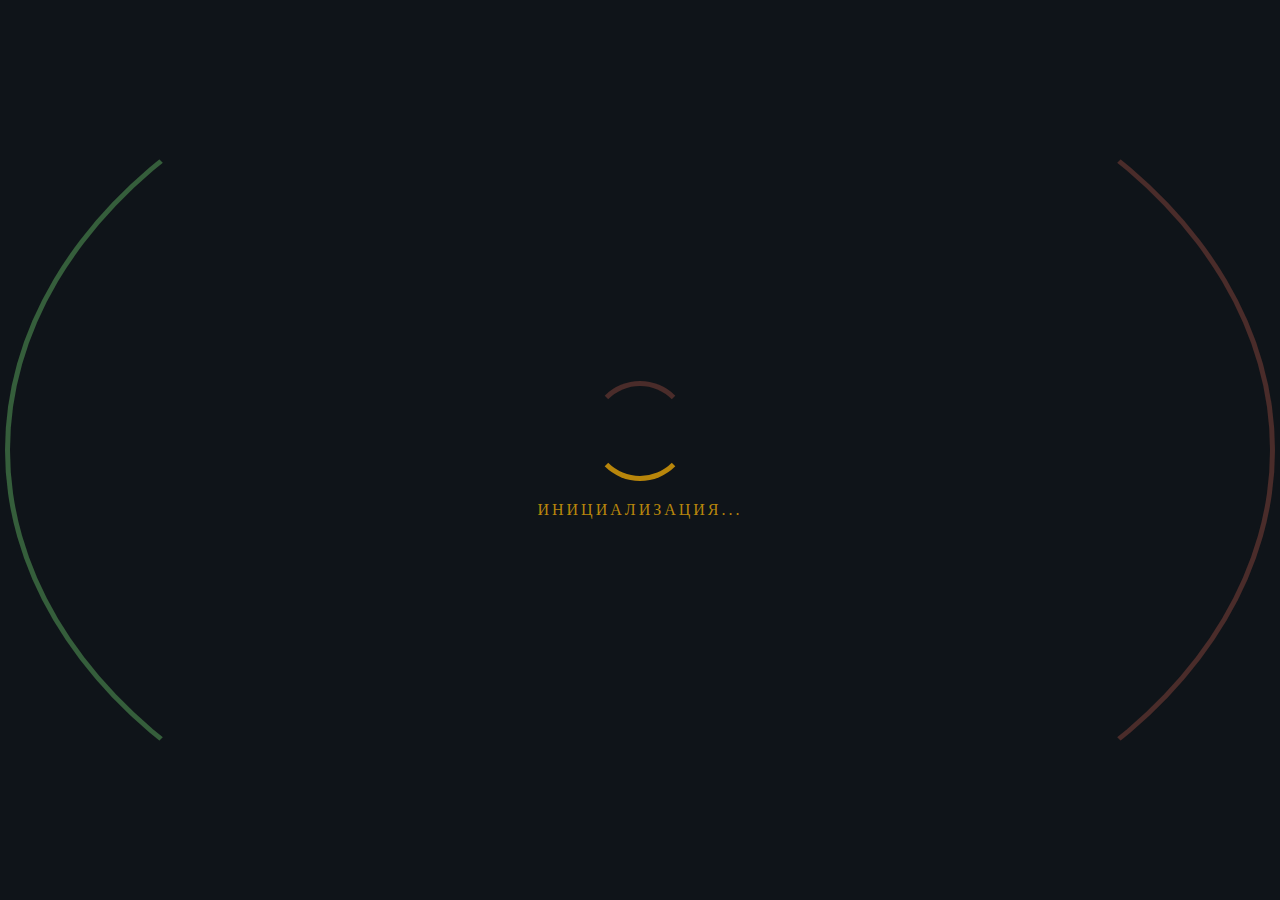
==== index.html @ 66d60694 "Update index.html" ====
<!DOCTYPE html>
<html lang="ru">
<head>
    <meta charset="UTF-8">
    <meta name="viewport" content="width=device-width, initial-scale=1.0">
    <title>Языковая лаборатория</title>
    <link href="https://fonts.googleapis.com/css2?family=Orbitron:wght@400;700&family=Raleway:wght@300;400;600&display=swap" rel="stylesheet">
    <style>
        :root {
            --primary-color: #4A2C2A; /* Aged claret */
            --secondary-color: #B8860B; /* Darkened gold */
            --accent-color: #355E3B; /* Forest green */
            --dark-bg: #1C2526; /* Deep charcoal */
            --darker-bg: #0F1419; /* Midnight ink */
            --light-text: #E8D8C4; /* Parchment beige */
            --glow-shadow: 0 0 15px rgba(74, 44, 42, 0.6);
            --gold-glow: 0 0 15px rgba(184, 134, 11, 0.5);
            --green-glow: 0 0 15px rgba(53, 94, 59, 0.5);
        }

        * {
            box-sizing: border-box;
            margin: 0;
            padding: 0;
        }

        body {
            margin: 0;
            font-family: 'Cinzel', serif;
            background: var(--dark-bg);
            color: var(--light-text);
            overflow-x: hidden;
            position: relative;
            cursor: none;
            transition: background 0.5s ease;
        }

        .bio-bg {
            position: fixed;
            top: 0;
            left: 0;
            width: 100%;
            height: 100%;
            background: radial-gradient(circle at 50% 50%, rgba(74, 44, 42, 0.2), transparent 50%),
                        url('https://www.transparenttextures.com/patterns/brocade.png') repeat;
            z-index: -2;
            animation: pulseBG 10s infinite ease-in-out;
            transition: background 0.3s ease;
            opacity: 0.85;
        }

        .hex-grid {
            position: fixed;
            top: 0;
            left: 0;
            width: 100%;
            height: 100%;
            background: 
                repeating-linear-gradient(60deg, rgba(184, 134, 11, 0.06) 0px, rgba(184, 134, 11, 0.06) 2px, transparent 2px, transparent 40px),
                repeating-linear-gradient(-60deg, rgba(184, 134, 11, 0.06) 0px, rgba(184, 134, 11, 0.06) 2px, transparent 2px, transparent 40px),
                repeating-linear-gradient(120deg, rgba(53, 94, 59, 0.04) 0px, rgba(53, 94, 59, 0.04) 1px, transparent 1px, transparent 60px);
            z-index: -1;
            animation: shiftGrid 30s infinite linear;
            opacity: 0.3;
        }

        .particles-container {
            position: fixed;
            top: 0;
            left: 0;
            width: 100%;
            height: 100%;
            overflow: hidden;
            z-index: -1;
        }

        .particle {
            position: absolute;
            background: var(--secondary-color);
            border-radius: 50%;
            opacity: 0.3;
            pointer-events: none;
        }

        @keyframes shiftGrid {
            0% { background-position: 0 0; }
            100% { background-position: 40px 40px; }
        }

        @keyframes pulseBG {
            0%, 100% { opacity: 0.85; transform: scale(1); }
            50% { opacity: 1; transform: scale(1.03); }
        }

        .crest-container {
            position: absolute;
            top: 20px;
            right: 20px;
            width: 200px;
            height: 250px;
            background: rgba(15, 20, 25, 0.9);
            border: 3px solid var(--secondary-color);
            border-radius: 10px;
            box-shadow: var(--gold-glow), inset 0 0 10px rgba(74, 44, 42, 0.3);
            z-index: 10;
            overflow: hidden;
            transition: transform 0.3s ease, box-shadow 0.3s ease;
        }

        .crest-container:hover {
            transform: scale(1.05) translateY(-5px);
            box-shadow: 0 0 25px var(--primary-color), 0 0 40px var(--secondary-color);
        }

        .crest-shield {
            position: absolute;
            top: 50%;
            left: 50%;
            transform: translate(-50%, -50%);
            width: 120px;
            height: 150px;
            background: linear-gradient(135deg, var(--primary-color), var(--accent-color));
            clip-path: polygon(50% 0%, 100% 20%, 100% 80%, 50% 100%, 0% 80%, 0% 20%);
            animation: crestPulse 6s infinite ease-in-out;
        }

        .crest-shield::before {
            content: '⚜'; /* Fleur-de-lis symbol */
            position: absolute;
            top: 20px;
            left: 50%;
            transform: translateX(-50%);
            font-size: 2rem;
            color: var(--secondary-color);
            text-shadow: var(--gold-glow);
            animation: crestSymbol 4s infinite alternate ease-in-out;
        }

        .crest-shield::after {
            content: '';
            position: absolute;
            bottom: 10px;
            left: 50%;
            transform: translateX(-50%);
            width: 80%;
            height: 2px;
            background: var(--secondary-color);
            box-shadow: var(--gold-glow);
            animation: crestLine 5s infinite ease-in-out;
        }

        .crest-flourish {
            position: absolute;
            top: 0;
            left: 0;
            width: 100%;
            height: 100%;
            background: transparent;
            border: 2px dashed var(--accent-color);
            border-radius: 10px;
            opacity: 0.5;
            animation: flourishRotate 12s infinite linear;
        }

        .crest-motto {
            position: absolute;
            bottom: 10px;
            left: 50%;
            transform: translateX(-50%);
            font-family: 'Cinzel', serif;
            font-size: 0.9rem;
            color: var(--light-text);
            text-transform: uppercase;
            letter-spacing: 2px;
            text-shadow: var(--glow-shadow);
            animation: mottoFade 8s infinite ease-in-out;
        }

        @keyframes crestPulse {
            0%, 100% { transform: translate(-50%, -50%) scale(1); opacity: 0.9; }
            50% { transform: translate(-50%, -50%) scale(1.05); opacity: 1; }
        }

        @keyframes crestSymbol {
            0% { transform: translateX(-50%) scale(1); }
            100% { transform: translateX(-50%) scale(1.1); }
        }

        @keyframes crestLine {
            0%, 100% { width: 80%; opacity: 0.7; }
            50% { width: 90%; opacity: 1; }
        }

        @keyframes flourishRotate {
            0% { transform: rotate(0deg); }
            100% { transform: rotate(360deg); }
        }

        @keyframes mottoFade {
            0%, 100% { opacity: 0.6; }
            50% { opacity: 1; }
        }

        .cursor {
            position: fixed;
            width: 24px;
            height: 24px;
            background: radial-gradient(circle, rgba(184, 134, 11, 0.6), transparent 70%);
            border: 2px solid rgba(184, 134, 11, 0.4);
            border-radius: 50%;
            pointer-events: none;
            z-index: 1000;
            transition: transform 0.1s ease, width 0.2s ease, height 0.2s ease, background 0.2s ease;
            mix-blend-mode: screen;
        }

        .cursor.hover {
            width: 30px;
            height: 30px;
            background: radial-gradient(circle, rgba(53, 94, 59, 0.6), transparent 70%);
            border-color: rgba(53, 94, 59, 0.4);
        }

        .cursor-trail {
            position: fixed;
            width: 12px;
            height: 12px;
            background: rgba(184, 134, 11, 0.3);
            border-radius: 50%;
            pointer-events: none;
            z-index: 999;
            mix-blend-mode: screen;
            animation: fadeTrail 0.6s ease-out forwards;
        }

        @keyframes fadeTrail {
            0% { opacity: 0.3; transform: scale(1); }
            100% { opacity: 0; transform: scale(0.5); }
        }

        header {
            text-align: center;
            padding: 100px 20px;
            transition: opacity 0.8s ease, transform 0.8s ease;
            position: relative;
            z-index: 1;
            background: linear-gradient(to bottom, var(--darker-bg), transparent);
            border-bottom: 3px solid var(--secondary-color);
        }

        .title, h2 {
            font-family: 'Cinzel', serif;
            font-size: 3.5rem;
            color: var(--secondary-color);
            text-shadow: 0 0 15px rgba(184, 134, 11, 0.7), 0 0 25px rgba(74, 44, 42, 0.5);
            text-transform: uppercase;
            letter-spacing: 5px;
            position: relative;
            animation: growText 2s ease-out forwards;
            margin-bottom: 1rem;
        }

        .title::after {
            content: '';
            position: absolute;
            bottom: -10px;
            left: 50%;
            transform: translateX(-50%);
            width: 60%;
            height: 3px;
            background: linear-gradient(90deg, transparent, var(--secondary-color), var(--primary-color), transparent);
            animation: pulseWidth 3s infinite ease-in-out;
            border-radius: 1px;
        }

        @keyframes pulseWidth {
            0%, 100% { width: 60%; opacity: 0.7; }
            50% { width: 80%; opacity: 1; }
        }

        h2 {
            font-size: 2.5rem;
            position: relative;
            margin-bottom: 2rem;
        }

        h2::after {
            content: '';
            position: absolute;
            bottom: -10px;
            left: 50%;
            transform: translateX(-50%);
            width: 40%;
            height: 2px;
            background: linear-gradient(90deg, transparent, var(--accent-color), transparent);
        }

        h3 {
            font-family: 'Cinzel', serif;
            color: var(--primary-color);
            margin-bottom: 1rem;
            font-style: italic;
            text-shadow: 0 0 5px rgba(74, 44, 42, 0.4);
        }

        @keyframes growText {
            0% { transform: scale(0.5); opacity: 0; filter: blur(10px); }
            100% { transform: scale(1); opacity: 1; filter: blur(0); }
        }

        .subtitle {
            font-size: 1.5rem;
            color: var(--light-text);
            margin: 20px 0 40px;
            text-shadow: 0 0 10px rgba(184, 134, 11, 0.5);
            animation: fadeIn 2s ease-out 0.5s forwards;
            opacity: 0;
            font-family: 'Crimson Text', serif;
        }

        @keyframes fadeIn {
            from { opacity: 0; transform: translateY(20px); }
            to { opacity: 1; transform: translateY(0); }
        }

        .bio-btn {
            padding: 15px 30px;
            font-size: 1.2rem;
            font-family: 'Cinzel', serif;
            background: linear-gradient(45deg, var(--primary-color), var(--secondary-color));
            border: 2px solid var(--secondary-color);
            color: var(--light-text);
            font-weight: bold;
            cursor: pointer;
            border-radius: 25px;
            transition: all 0.3s ease;
            box-shadow: var(--gold-glow);
            animation: breathe 3s infinite ease-in-out;
            position: relative;
            overflow: hidden;
            z-index: 1;
            text-transform: uppercase;
            letter-spacing: 2px;
        }

        .bio-btn::before {
            content: '';
            position: absolute;
            top: -50%;
            left: -50%;
            width: 200%;
            height: 200%;
            background: conic-gradient(transparent, rgba(232, 216, 196, 0.4), transparent 20%);
            animation: rotateGradient 10s linear infinite;
            z-index: -1;
            opacity: 0;
            transition: opacity 0.3s ease;
        }

        .bio-btn:hover::before {
            opacity: 1;
        }

        .bio-btn:hover {
            box-shadow: 0 0 25px var(--primary-color), 0 0 40px var(--secondary-color);
            transform: scale(1.05) translateY(-5px);
            text-shadow: 0 0 5px rgba(0, 0, 0, 0.5);
        }

        @keyframes rotateGradient {
            0% { transform: rotate(0deg); }
            100% { transform: rotate(360deg); }
        }

        @keyframes breathe {
            0%, 100% { box-shadow: 0 0 15px rgba(184, 134, 11, 0.6); }
            50% { box-shadow: 0 0 25px rgba(184, 134, 11, 0.9); }
        }

        .content {
            display: none;
            padding: 50px 20px;
            text-align: center;
            position: relative;
        }

        .content.active {
            display: block;
            animation: fadeIn 1s ease-in;
        }

        .bio-divider {
            width: 80%;
            height: 4px;
            background: linear-gradient(90deg, transparent, var(--primary-color), var(--secondary-color), var(--accent-color), transparent);
            margin: 60px auto;
            box-shadow: 0 0 10px var(--primary-color);
            animation: flowLine 4s infinite ease-in-out;
            position: relative;
            border-radius: 2px;
        }

        .bio-divider::before {
            content: '❖';
            position: absolute;
            top: -15px;
            left: 25%;
            color: var(--secondary-color);
            font-size: 1.5rem;
            animation: moveDot 4s infinite alternate ease-in-out;
        }

        .bio-divider::after {
            content: '❖';
            position: absolute;
            top: -15px;
            right: 25%;
            color: var(--accent-color);
            font-size: 1.5rem;
            animation: moveDot 4s infinite alternate-reverse ease-in-out;
        }

        @keyframes moveDot {
            0% { transform: translateX(-30px); }
            100% { transform: translateX(30px); }
        }

        @keyframes flowLine {
            0%, 100% { transform: scaleX(0.8); opacity: 0.6; }
            50% { transform: scaleX(1); opacity: 1; }
        }

        .hex-panel {
            max-width: 1200px;
            margin: 0 auto 60px;
            background: rgba(15, 20, 25, 0.7);
            backdrop-filter: blur(10px);
            border-radius: 15px;
            border: 2px solid var(--secondary-color);
            box-shadow: 0 0 20px rgba(184, 134, 11, 0.3), inset 0 0 10px rgba(74, 44, 42, 0.2);
            padding: 40px;
            position: relative;
            clip-path: polygon(5% 0%, 95% 0%, 100% 5%, 100% 95%, 95% 100%, 5% 100%, 0% 95%, 0% 5%);
            transition: transform 0.5s ease, box-shadow 0.5s ease;
        }

        .hex-panel:hover {
            transform: translateY(-10px) scale(1.02);
            box-shadow: 0 0 30px rgba(184, 134, 11, 0.5), inset 0 0 15px rgba(74, 44, 42, 0.3);
        }

        .hex-panel::before {
            content: '';
            position: absolute;
            top: 0;
            left: 0;
            width: 100%;
            height: 100%;
            background: linear-gradient(45deg, rgba(74, 44, 42, 0.1), rgba(184, 134, 11, 0.1), rgba(53, 94, 59, 0.1));
            opacity: 0.4;
            z-index: -1;
            animation: pulseHex 5s infinite ease-in-out;
        }

        .hex-panel::after {
            content: '';
            position: absolute;
            top: -2px;
            left: -2px;
            right: -2px;
            bottom: -2px;
            background: transparent;
            z-index: -2;
            clip-path: polygon(5% 0%, 95% 0%, 100% 5%, 100% 95%, 95% 100%, 5% 100%, 0% 95%, 0% 5%);
            border: 2px solid transparent;
            border-image: linear-gradient(45deg, var(--primary-color), var(--secondary-color), var(--accent-color)) 1;
            animation: borderGlow 3s infinite alternate ease-in-out;
        }

        @keyframes borderGlow {
            0% { opacity: 0.5; }
            100% { opacity: 1; }
        }

        @keyframes pulseHex {
            0%, 100% { opacity: 0.4; }
            50% { opacity: 0.7; }
        }

        .about-content {
            display: flex;
            align-items: center;
            gap: 40px;
            flex-wrap: wrap;
            justify-content: center;
        }

        .about-text {
            max-width: 600px;
            text-align: left;
            line-height: 1.6;
            font-family: 'Crimson Text', serif;
            font-style: italic;
        }

        .holo-img {
            width: 200px;
            height: 200px;
            border-radius: 50%;
            filter: drop-shadow(0 0 15px var(--primary-color));
            animation: float 3s ease-in-out infinite;
            border: 4px solid var(--secondary-color);
            position: relative;
            transition: transform 0.3s ease;
            overflow: hidden;
            background: rgba(15, 20, 25, 0.5);
        }

        .holo-img img {
            width: 100%;
            height: 100%;
            object-fit: cover;
        }

        .holo-img::before {
            content: '';
            position: absolute;
            top: -10px;
            left: -10px;
            right: -10px;
            bottom: -10px;
            border-radius: 50%;
            border: 2px solid var(--accent-color);
            opacity: 0.5;
            animation: pulseCircle 3s infinite alternate ease-in-out;
        }

        .holo-img:hover {
            transform: scale(1.1) rotate(5deg);
        }

        @keyframes pulseCircle {
            0% { transform: scale(1); opacity: 0.5; }
            100% { transform: scale(1.1); opacity: 0.8; }
        }

        @keyframes float {
            0%, 100% { transform: translateY(0); }
            50% { transform: translateY(-15px); }
        }

        .course-grid {
            display: grid;
            grid-template-columns: repeat(auto-fit, minmax(280px, 1fr));
            gap: 30px;
            max-width: 1200px;
            margin: 0 auto;
        }

        .course-card {
            background: rgba(28, 37, 38, 0.6);
            backdrop-filter: blur(10px);
            padding: 30px 20px;
            border-radius: 10px;
            border: 2px solid var(--secondary-color);
            transition: all 0.5s ease;
            box-shadow: 0 0 10px rgba(184, 134, 11, 0.3);
            position: relative;
            overflow: hidden;
            cursor: pointer;
            display: flex;
            flex-direction: column;
            align-items: center;
            min-height: 250px;
            justify-content: center;
            clip-path: polygon(10% 0%, 90% 0%, 100% 10%, 100% 90%, 90% 100%, 10% 100%, 0% 90%, 0% 10%);
        }

        .course-card::before {
            content: '';
            position: absolute;
            top: -50%;
            left: -50%;
            width: 200%;
            height: 200%;
            background: conic-gradient(transparent, rgba(184, 134, 11, 0.15), transparent 30%);
            animation: rotateGradient 10s linear infinite;
            z-index: -1;
        }

        .course-card::after {
            content: '';
            position: absolute;
            inset: 0;
            background: rgba(28, 37, 38, 0.8);
            z-index: -1;
        }

        .course-card:hover {
            transform: scale(1.05) translateY(-10px) rotateY(10deg);
            box-shadow: 0 0 20px var(--primary-color), 0 0 30px var(--secondary-color);
        }

        .course-icon {
            font-size: 3rem;
            margin-bottom: 15px;
            transition: transform 0.3s ease, color 0.3s ease;
            color: var(--secondary-color);
        }

        .course-card:hover .course-icon {
            transform: scale(1.2);
            color: var(--accent-color);
        }

        .course-title {
            font-family: 'Cinzel', serif;
            color: var(--primary-color);
            position: relative;
            margin-bottom: 15px;
            font-size: 1.2rem;
            text-transform: uppercase;
            letter-spacing: 2px;
        }

        .course-popup {
            display: none;
            position: fixed;
            top: 50%;
            left: 50%;
            transform: translate(-50%, -50%);
            background: rgba(15, 20, 25, 0.9);
            backdrop-filter: blur(15px);
            padding: 40px;
            border-radius: 15px;
            border: 2px solid var(--secondary-color);
            box-shadow: 0 0 30px var(--primary-color);
            z-index: 1000;
            color: var(--light-text);
            text-align: center;
            max-width: 500px;
            width: 90%;
            clip-path: polygon(5% 0%, 95% 0%, 100% 5%, 100% 95%, 95% 100%, 5% 100%, 0% 95%, 0% 5%);
        }

        .course-popup.active {
            display: block;
            animation: popupFade 0.5s ease-in;
        }

        .popup-close {
            position: absolute;
            top: 15px;
            right: 15px;
            width: 30px;
            height: 30px;
            display: flex;
            align-items: center;
            justify-content: center;
            background: rgba(0, 0, 0, 0.4);
            border-radius: 50%;
            border: 1px solid var(--accent-color);
            color: var(--accent-color);
            cursor: pointer;
            transition: all 0.3s ease;
        }

        .popup-close:hover {
            background: var(--accent-color);
            color: var(--dark-bg);
            transform: rotate(90deg);
        }

        @keyframes popupFade {
            from { opacity: 0; transform: translate(-50%, -60%); }
            to { opacity: 1; transform: translate(-50%, -50%); }
        }

        .course-popup button {
            margin-top: 20px;
            padding: 12px 25px;
            background: linear-gradient(45deg, var(--primary-color), var(--secondary-color));
            border: none;
            color: var(--light-text);
            border-radius: 25px;
            cursor: pointer;
            box-shadow: 0 0 10px var(--primary-color);
            font-family: 'Cinzel', serif;
            font-weight: bold;
            transition: all 0.3s ease;
            text-transform: uppercase;
        }

        .course-popup button:hover {
            box-shadow: 0 0 20px var(--primary-color), 0 0 30px var(--secondary-color);
            transform: scale(1.05);
        }

        .schedule-modal {
            display: none;
            position: fixed;
            top: 50%;
            left: 50%;
            transform: translate(-50%, -50%);
            background: rgba(15, 20, 25, 0.9);
            backdrop-filter: blur(15px);
            padding: 40px;
            border-radius: 15px;
            border: 2px solid var(--secondary-color);
            box-shadow: 0 0 30px var(--primary-color);
            z-index: 1000;
            color: var(--light-text);
            text-align: center;
            max-width: 500px;
            width: 90%;
            clip-path: polygon(5% 0%, 95% 0%, 100% 5%, 100% 95%, 95% 100%, 5% 100%, 0% 95%, 0% 5%);
        }

        .schedule-modal.active {
            display: block;
            animation: modalFade 0.5s ease-in;
        }

        .schedule-modal h3 {
            color: var(--primary-color);
            font-family: 'Cinzel', serif;
            margin-bottom: 20px;
            text-transform: uppercase;
        }

        .contact-form {
            max-width: 600px;
            margin: 0 auto;
        }

        .form-group {
            position: relative;
            margin-bottom: 25px;
        }

        .contact-form input, 
        .contact-form textarea,
        .auth-modal input,
        .auth-modal select,
        .schedule-modal select {
            width: 100%;
            padding: 15px;
            background: rgba(28, 37, 38, 0.9);
            border: 1px solid var(--secondary-color);
            border-radius: 5px;
            color: var(--light-text);
            font-size: 1rem;
            transition: all 0.3s ease;
            font-family: 'Crimson Text', serif;
        }

        .contact-form label,
        .auth-modal label,
        .schedule-modal label {
            position: absolute;
            top: 15px;
            left: 15px;
            color: rgba(232, 216, 196, 0.6);
            transition: all 0.3s ease;
            pointer-events: none;
            font-style: italic;
        }

        .contact-form input:focus ~ label,
        .contact-form textarea:focus ~ label,
        .contact-form input:not(:placeholder-shown) ~ label,
        .contact-form textarea:not(:placeholder-shown) ~ label,
        .auth-modal input:focus ~ label,
        .auth-modal select:focus ~ label,
        .auth-modal input:not(:placeholder-shown) ~ label,
        .auth-modal select:not(:placeholder-shown) ~ label,
        .schedule-modal select:focus ~ label,
        .schedule-modal select:not(:placeholder-shown) ~ label {
            top: -25px;
            left: 5px;
            font-size: 0.9rem;
            color: var(--primary-color);
        }

        .contact-form input:focus, 
        .contact-form textarea:focus,
        .auth-modal input:focus,
        .auth-modal select:focus,
        .schedule-modal select:focus {
            border-color: var(--primary-color);
            box-shadow: 0 0 15px var(--primary-color);
            outline: none;
            background: rgba(28, 37, 38, 1);
        }

        .contact-form input::placeholder, 
        .contact-form textarea::placeholder,
        .auth-modal input::placeholder,
        .auth-modal select::placeholder,
        .schedule-modal select::placeholder {
            color: transparent;
        }

        .schedule-modal select option {
            background: var(--darker-bg);
            color: var(--light-text);
        }

        .contact-form button,
        .auth-modal button,
        .schedule-modal button {
            width: 100%;
            padding: 15px;
            background: linear-gradient(45deg, var(--primary-color), var(--secondary-color));
            border: none;
            color: var(--light-text);
            cursor: pointer;
            border-radius: 25px;
            transition: all 0.3s ease;
            box-shadow: 0 0 15px var(--primary-color);
            animation: breathe 3s infinite ease-in-out;
            font-family: 'Cinzel', serif;
            font-weight: bold;
            font-size: 1.1rem;
            margin-top: 15px;
            position: relative;
            overflow: hidden;
            text-transform: uppercase;
        }

        .contact-form button::before,
        .auth-modal button::before,
        .schedule-modal button::before {
            content: '';
            position: absolute;
            top: -100%;
            left: -100%;
            width: 300%;
            height: 300%;
            background: linear-gradient(45deg, transparent, rgba(232, 216, 196, 0.2), transparent);
            transform: rotate(45deg);
            transition: all 0.3s ease;
        }

        .contact-form button:hover::before,
        .auth-modal button:hover::before,
        .schedule-modal button:hover::before {
            animation: shineEffect 1.5s;
        }

        @keyframes shineEffect {
            0% { left: -100%; }
            100% { left: 100%; }
        }

        .contact-form button:hover,
        .auth-modal button:hover,
        .schedule-modal button:hover {
            box-shadow: 0 0 25px var(--primary-color), 0 0 40px var(--secondary-color);
            transform: translateY(-5px);
        }

        footer {
            text-align: center;
            padding: 40px 20px;
            background: var(--darker-bg);
            border-top: 2px solid var(--secondary-color);
            box-shadow: 0 -5px 15px rgba(184, 134, 11, 0.3);
            position: relative;
        }

        .footer-content {
            max-width: 1200px;
            margin: 0 auto;
            display: flex;
            flex-wrap: wrap;
            justify-content: space-between;
            align-items: center;
            gap: 20px;
        }

        .footer-logo {
            font-family: 'Cinzel', serif;
            font-size: 1.5rem;
            color: var(--secondary-color);
            display: flex;
            align-items: center;
            gap: 10px;
            text-transform: uppercase;
        }

        .footer-logo span {
            background: linear-gradient(45deg, var(--primary-color), var(--secondary-color), var(--accent-color));
            -webkit-background-clip: text;
            background-clip: text;
            -webkit-text-fill-color: transparent;
        }

        .social-links {
            display: flex;
            gap: 15px;
        }

        .social-link {
            width: 40px;
            height: 40px;
            border-radius: 50%;
            background: rgba(74, 44, 42, 0.2);
            border: 1px solid var(--secondary-color);
            display: flex;
            align-items: center;
            justify-content: center;
            color: var(--secondary-color);
            transition: all 0.3s ease;
        }

        .social-link:hover {
            background: var(--secondary-color);
            color: var(--darker-bg);
            transform: scale(1.1) translateY(-5px);
            box-shadow: 0 5px 10px rgba(184, 134, 11, 0.5);
        }

        .copyright {
            margin-top: 20px;
            font-size: 0.9rem;
            width: 100%;
            text-align: center;
            color: rgba(232, 216, 196, 0.7);
            font-family: 'Crimson Text', serif;
            font-style: italic;
        }

        @media (max-width: 768px) {
            .title { font-size: 2.5rem; }
            h2 { font-size: 2rem; }
            .subtitle { font-size: 1.2rem; }
            .about-content { flex-direction: column; gap: 20px; }
            .hex-panel { padding: 20px; }
            .crest-container { width: 150px; height: 200px; }
            .crest-shield { width: 90px; height: 120px; }
        }

        @media (max-width: 480px) {
            .title { font-size: 2rem; }
            h2 { font-size: 1.5rem; }
            .bio-btn { padding: 12px 25px; font-size: 1rem; }
            .crest-container { width: 120px; height: 160px; }
            .crest-shield { width: 70px; height: 90px; }
        }

        .loading-screen {
            position: fixed;
            top: 0;
            left: 0;
            width: 100%;
            height: 100%;
            background: var(--darker-bg);
            display: flex;
            flex-direction: column;
            align-items: center;
            justify-content: center;
            z-index: 9999;
            transition: opacity 0.8s ease, visibility 0.8s ease;
        }

        .loading-spinner {
            width: 100px;
            height: 100px;
            border-radius: 50%;
            border: 5px solid transparent;
            border-top-color: var(--primary-color);
            border-bottom-color: var(--secondary-color);
            animation: spin 1.5s linear infinite;
        }

        .loading-spinner::before {
            content: '';
            position: absolute;
            top: 5px;
            left: 5px;
            right: 5px;
            bottom: 5px;
            border-radius: 50%;
            border: 5px solid transparent;
            border-left-color: var(--accent-color);
            border-right-color: var(--primary-color);
            animation: spin 1s linear infinite reverse;
        }

        .loading-text {
            margin-top: 20px;
            font-family: 'Cinzel', serif;
            color: var(--secondary-color);
            letter-spacing: 3px;
            animation: pulse 1.5s infinite alternate ease-in-out;
            text-transform: uppercase;
        }

        @keyframes spin {
            0% { transform: rotate(0deg); }
            100% { transform: rotate(360deg); }
        }

        @keyframes pulse {
            0% { opacity: 0.5; }
            100% { opacity: 1; }
        }

        .auth-modal {
            display: none;
            position: fixed;
            top: 50%;
            left: 50%;
            transform: translate(-50%, -50%);
            background: rgba(15, 20, 25, 0.9);
            backdrop-filter: blur(15px);
            padding: 40px;
            border-radius: 15px;
            border: 2px solid var(--secondary-color);
            box-shadow: 0 0 30px var(--primary-color);
            z-index: 1000;
            color: var(--light-text);
            text-align: center;
            max-width: 500px;
            width: 90%;
            clip-path: polygon(5% 0%, 95% 0%, 100% 5%, 100% 95%, 95% 100%, 5% 100%, 0% 95%, 0% 5%);
        }

        .auth-modal.active {
            display: block;
            animation: modalFade 0.5s ease-in;
        }

        .success-modal {
            display: none;
            position: fixed;
            top: 50%;
            left: 50%;
            transform: translate(-50%, -50%);
            background: rgba(15, 20, 25, 0.9);
            backdrop-filter: blur(15px);
            padding: 40px;
            border-radius: 15px;
            border: 2px solid var(--secondary-color);
            box-shadow: 0 0 30px var(--primary-color);
            z-index: 1000;
            color: var(--light-text);
            text-align: center;
            max-width: 400px;
            width: 90%;
        }

        .success-modal.active {
            display: block;
            animation: modalFade 0.5s ease-in;
        }

        @keyframes modalFade {
            from { opacity: 0; transform: translate(-50%, -60%); }
            to { opacity: 1; transform: translate(-50%, -50%); }
        }

        .success-icon {
            font-size: 3rem;
            color: var(--primary-color);
            margin-bottom: 15px;
        }

        .auth-tabs {
            display: flex;
            justify-content: center;
            gap: 20px;
            margin-bottom: 20px;
        }

        .auth-tab {
            padding: 10px 20px;
            font-family: 'Cinzel', serif;
            color: var(--accent-color);
            cursor: pointer;
            border-bottom: 2px solid transparent;
            transition: all 0.3s ease;
            text-transform: uppercase;
        }

        .auth-tab.active {
            color: var(--primary-color);
            border-bottom: 2px solid var(--primary-color);
        }

        .auth-tab:hover {
            color: var(--primary-color);
        }

        .auth-content {
            display: none;
        }

        .auth-content.active {
            display: block;
        }

        .bio-btn {
            display: inline-block;
            padding: 12px 25px;
            font-family: 'Cinzel', serif;
            font-size: 1.2rem;
            color: var(--primary-color);
            background: rgba(28, 37, 38, 0.7);
            border: 2px solid transparent;
            border-radius: 8px;
            text-decoration: none;
            text-transform: uppercase;
            position: relative;
            overflow: hidden;
            transition: all 0.3s ease;
            letter-spacing: 2px;
        }

        .bio-btn::before {
            content: '';
            position: absolute;
            top: 0;
            left: 0;
            width: 100%;
            height: 100%;
            border: 2px solid var(--secondary-color);
            animation: impulseBorder 3s infinite linear;
            opacity: 0.5;
        }

        .bio-btn:hover {
            color: var(--light-text);
            background: rgba(184, 134, 11, 0.3);
            box-shadow: var(--gold-glow);
            transform: translateY(-3px);
        }

        @keyframes impulseBorder {
            0% { clip-path: inset(0 100% 0 0); opacity: 0.5; }
            25% { clip-path: inset(0 0 0 0); opacity: 1; }
            50% { clip-path: inset(100% 0 0 0); opacity: 0.5; }
            75% { clip-path: inset(0 0 0 100%); opacity: 1; }
            100% { clip-path: inset(0 100% 0 0); opacity: 0.5; }
        }
    </style>
</head>
<body>
    <div class="loading-screen">
        <div class="loading-spinner"></div>
        <p class="loading-text">ИНИЦИАЛИЗАЦИЯ...</p>
    </div>

    <div class="cursor"></div>
    <div class="bio-bg"></div>
    <div class="hex-grid"></div>
    <div class="particles-container"></div>

    <header>
        <h1 class="title">Языковая Лаборатория</h1>
        <p class="subtitle">Современные технологии изучения языков и математики</p>
        <button class="bio-btn" id="explore-btn">ИССЛЕДОВАТЬ</button>
    </header>

    <div class="auth-modal" id="auth-modal">
        <div class="auth-tabs">
            <div class="auth-tab active" data-tab="register">Регистрация</div>
            <div class="auth-tab" data-tab="telegram">Telegram</div>
            <div class="auth-tab" data-tab="login">Вход ученика</div>
            <div class="auth-tab" data-tab="teacher">Вход учителя</div>
        </div>
        
        <div class="auth-content active" id="register-content">
            <form id="register-form">
                <div class="form-group">
                    <input type="text" id="reg-name" name="reg-name" placeholder=" " required>
                    <label for="reg-name">Ваше имя</label>
                </div>
                <div class="form-group">
                    <input type="email" id="reg-email" name="reg-email" placeholder=" " required>
                    <label for="reg-email">Электронная почта</label>
                </div>
                <div class="form-group">
                    <input type="password" id="reg-password" name="reg-password" placeholder=" " required>
                    <label for="reg-password">Пароль</label>
                </div>
                <button type="submit">ЗАРЕГИСТРИРОВАТЬСЯ</button>
            </form>
        </div>
        
        <div class="auth-content" id="telegram-content">
            <form id="telegram-form">
                <div class="form-group">
                    <input type="text" id="telegram-username" name="telegram-username" placeholder=" " required>
                    <label for="telegram-username">@Username</label>
                </div>
                <button type="submit">ВОЙТИ ЧЕРЕЗ TELEGRAM</button>
            </form>
        </div>
        
        <div class="auth-content" id="login-content">
            <form id="login-form">
                <div class="form-group">
                    <input type="email" id="login-email" name="login-email" placeholder=" " required>
                    <label for="login-email">Электронная почта</label>
                </div>
                <div class="form-group">
                    <input type="password" id="login-password" name="login-password" placeholder=" " required>
                    <label for="login-password">Пароль</label>
                </div>
                <button type="submit">ВОЙТИ</button>
            </form>
        </div>
        
        <div class="auth-content" id="teacher-content">
            <form id="teacher-form">
                <div class="form-group">
                    <input type="email" id="teacher-email" name="teacher-email" placeholder=" " required>
                    <label for="teacher-email">Электронная почта учителя</label>
                </div>
                <div class="form-group">
                    <input type="password" id="teacher-password" name="teacher-password" placeholder=" " required>
                    <label for="teacher-password">Пароль</label>
                </div>
                <button type="submit">ВОЙТИ КАК УЧИТЕЛЬ</button>
            </form>
        </div>
    </div>

    <div class="content" id="main-content">
        <section id="about">
            <h2>О Нас</h2>
            <div class="hex-panel">
                <div class="about-content">
                    <div class="holo-img">
                        <img src="https://images.unsplash.com/photo-1720274078997-2e763571e512" alt="Языковая лаборатория">
                    </div>
                    <div class="about-text">
                        <h3>Инновационный подход к обучению</h3>
                        <p>Наша лаборатория использует передовые технологии и методики для эффективного освоения русского языка, английского языка и математики.</p>
                    </div>
                </div>
            </div>
        </section>

        <div class="bio-divider"></div>
        <a href="achievement.html" class="bio-btn">Моя История</a>

        <section id="courses">
            <h2>Наши Курсы</h2>
            <div class="course-grid">
                <div class="course-card" data-course="russian">
                    <div class="course-icon">🇷🇺</div>
                    <h3 class="course-title">Русский язык</h3>
                    <p>От основ до совершенства</p>
                </div>
                <div class="course-card" data-course="english">
                    <div class="course-icon">🇬🇧</div>
                    <h3 class="course-title">Английский язык</h3>
                    <p>От начального до продвинутого уровня</p>
                </div>
                <div class="course-card" data-course="math">
                    <div class="course-icon">➕</div>
                    <h3 class="course-title">Математика</h3>
                    <p>Логика и точные расчеты</p>
                </div>
            </div>

            <div class="course-popup" id="course-popup">
                <span class="popup-close">×</span>
                <h3 id="popup-title"></h3>
                <p id="popup-description"></p>
                <button>Записаться на курс</button>
            </div>
        </section>

        <div class="bio-divider"></div>
        
        <div class="crest-container">
            <div class="crest-shield"></div>
            <div class="crest-flourish"></div>
            <div class="crest-motto">Virtus et Honor</div>
        </div>

        <section id="contact">
            <h2>Связаться с Нами</h2>
            <div class="hex-panel">
                <div class="contact-info" style="margin-bottom: 20px; text-align: center;">
                    <p>Наша почта: <a href="mailto:languageweblab@gmail.com" style="color: var(--primary-color); text-decoration: none;">languageweblab@gmail.com</a></p>
                </div>
                <form class="contact-form" id="contact-form">
                    <div class="form-group">
                        <input type="text" id="name" name="name" placeholder=" ">
                        <label for="name">Ваше имя</label>
                    </div>
                    <div class="form-group">
                        <input type="email" id="email" name="email" placeholder=" ">
                        <label for="email">Электронная почта</label>
                    </div>
                    <div class="form-group">
                        <textarea id="message" name="message" rows="5" placeholder=" "></textarea>
                        <label for="message">Ваше сообщение</label>
                    </div>
                    <button type="submit">ОТПРАВИТЬ</button>
                </form>
            </div>
        </section>
    </div>

    <div class="success-modal" id="success-modal">
        <div class="success-icon">✓</div>
        <h3 id="success-title">Сообщение отправлено!</h3>
        <p id="success-message">Спасибо за обращение. Мы свяжемся с вами в ближайшее время.</p>
    </div>

    <div class="schedule-modal" id="schedule-modal">
        <span class="popup-close">×</span>
        <h3>Выбор расписания</h3>
        <form id="schedule-form">
            <div class="form-group">
                <select id="course-select" name="course-select" required>
                    <option value="">Выберите курс</option>
                    <option value="Курс английского">Курс английского</option>
                    <option value="Курс русского">Курс русского</option>
                    <option value="Курс математики">Курс математики</option>
                </select>
                <label for="course-select">Курс</label>
            </div>
            <div class="form-group">
                <select id="time-select-1" name="time-select-1" required>
                    <option value="">Выберите время</option>
                </select>
                <label for="time-select-1">Занятие 1</label>
            </div>
            <div class="form-group">
                <select id="time-select-2" name="time-select-2">
                    <option value="">Выберите время (опционально)</option>
                </select>
                <label for="time-select-2">Занятие 2</label>
            </div>
            <button type="submit">Подтвердить запись</button>
        </form>
    </div>

    <footer>
        <div class="footer-content">
            <div class="footer-logo">
                <span>ЯЗЫКОВАЯ ЛАБОРАТОРИЯ</span>
            </div>
            <div class="social-links">
                <a href="#" class="social-link">FB</a>
                <a href="#" class="social-link">IG</a>
                <a href="#" class="social-link">TW</a>
            </div>
            <div class="copyright">
                © 2025 Языковая Лаборатория. Все права защищены.
            </div>
        </div>
    </footer>

    <script type="module">
        import { initializeApp } from "https://www.gstatic.com/firebasejs/9.23.0/firebase-app.js";
        import { getFirestore, collection, addDoc, getDocs, query, where } from "https://www.gstatic.com/firebasejs/9.23.0/firebase-firestore.js";
        import { getAuth, createUserWithEmailAndPassword, signInWithEmailAndPassword, onAuthStateChanged, updateProfile } from "https://www.gstatic.com/firebasejs/9.23.0/firebase-auth.js";

        const firebaseConfig = {
            apiKey: "AIzaSyA-qRTFlszcMafJv1eesYg-PUxsxYoo28U",
            authDomain: "misha-and-anna-48e4c.firebaseapp.com",
            databaseURL: "https://misha-and-anna-48e4c-default-rtdb.europe-west1.firebasedatabase.app",
            projectId: "misha-and-anna-48e4c",
            storageBucket: "misha-and-anna-48e4c.firebasestorage.app",
            messagingSenderId: "822036073579",
            appId: "1:822036073579:web:cd59fd4f5362b5f0bb752e",
            measurementId: "G-XR86X6PXMX"
        };

        let app, db, auth;
        try {
            app = initializeApp(firebaseConfig);
            db = getFirestore(app);
            auth = getAuth(app);
            console.log("Firebase успешно инициализирован:", app);
        } catch (e) {
            console.error("Ошибка инициализации Firebase:", e);
            alert("Не удалось инициализировать Firebase: " + e.message);
        }

        const courseSchedule = {
            'Курс английского': ['Понедельник, 16:00', 'Среда, 16:00', 'Пятница, 10:00', 'Пятница, 19:00', 'Суббота, 10:00', 'Суббота, 19:00', 'Воскресенье, 10:00', 'Воскресенье, 15:00'],
            'Курс русского': ['Понедельник, 17:00', 'Среда, 17:00', 'Пятница, 11:00', 'Пятница, 14:00', 'Пятница, 15:00', 'Суббота, 11:00', 'Суббота, 14:00', 'Суббота, 15:00'],
            'Курс математики': ['Понедельник, 18:00', 'Среда, 18:00', 'Пятница, 17:00', 'Суббота, 17:00', 'Воскресенье, 11:00', 'Воскресенье, 14:00', 'Воскресенье, 17:00', 'Воскресенье, 19:00']
        };

        // Токены Telegram для уведомлений учителя
        const teacherTelegramToken = '8052501239:AAGFdenBK73gNDaogdoPdcclkdHSTnNBEyI';
        const teacherChatId = '1042168412';

        document.addEventListener('DOMContentLoaded', function() {
            setTimeout(function() {
                document.querySelector('.loading-screen').style.opacity = '0';
                document.querySelector('.loading-screen').style.visibility = 'hidden';
            }, 2000);

            const cursor = document.querySelector('.cursor');
            document.addEventListener('mousemove', function(e) {
                cursor.style.left = e.clientX + 'px';
                cursor.style.top = e.clientY + 'px';
                const trail = document.createElement('div');
                trail.className = 'cursor-trail';
                trail.style.left = e.clientX + 'px';
                trail.style.top = e.clientY + 'px';
                document.body.appendChild(trail);
                setTimeout(() => trail.remove(), 600);
            });

            document.querySelectorAll('button, a, .course-card').forEach(item => {
                item.addEventListener('mouseenter', () => cursor.classList.add('hover'));
                item.addEventListener('mouseleave', () => cursor.classList.remove('hover'));
            });

            const particlesContainer = document.querySelector('.particles-container');
            function createParticle() {
                const particle = document.createElement('div');
                particle.className = 'particle';
                const size = Math.random() * 5 + 2;
                particle.style.width = size + 'px';
                particle.style.height = size + 'px';
                particle.style.left = Math.random() * window.innerWidth + 'px';
                particle.style.top = Math.random() * window.innerHeight + 'px';
                particlesContainer.appendChild(particle);
                const animationDuration = Math.random() * 10 + 5;
                const xMovement = Math.random() * 100 - 50;
                const yMovement = Math.random() * 100 - 50;
                particle.animate([
                    { transform: 'translate(0, 0)', opacity: 0 },
                    { transform: `translate(${xMovement}px, ${yMovement}px)`, opacity: 0.8 },
                    { transform: `translate(${xMovement * 2}px, ${yMovement * 2}px)`, opacity: 0 }
                ], {
                    duration: animationDuration * 1000,
                    easing: 'ease-in-out'
                });
                setTimeout(() => particle.remove(), animationDuration * 1000);
            }
            setInterval(createParticle, 300);

            document.addEventListener('mousemove', function(e) {
                const x = e.clientX / window.innerWidth;
                const y = e.clientY / window.innerHeight;
                document.querySelector('.bio-bg').style.background = `radial-gradient(circle at ${x * 100}% ${y * 100}%, rgba(74, 44, 42, 0.2), transparent 50%), url('https://www.transparenttextures.com/patterns/brocade.png') repeat`;
            });

            document.getElementById('explore-btn').addEventListener('click', function() {
                document.querySelector('header').style.opacity = '0';
                document.querySelector('header').style.transform = 'translateY(-50px)';
                setTimeout(() => {
                    document.querySelector('header').style.display = 'none';
                    document.getElementById('auth-modal').classList.add('active');
                }, 800);
            });

            document.querySelectorAll('.auth-tab').forEach(tab => {
                tab.addEventListener('click', function() {
                    document.querySelectorAll('.auth-tab').forEach(t => t.classList.remove('active'));
                    document.querySelectorAll('.auth-content').forEach(c => c.classList.remove('active'));
                    this.classList.add('active');
                    document.getElementById(this.getAttribute('data-tab') + '-content').classList.add('active');
                });
            });

            let currentUser = null;
            onAuthStateChanged(auth, (user) => {
                currentUser = user;
                console.log("Текущий пользователь:", currentUser ? currentUser.email : "Нет пользователя");
            });

            // Регистрация по email
            const registerForm = document.getElementById('register-form');
            if (registerForm) {
                registerForm.addEventListener('submit', async function(e) {
                    e.preventDefault();
                    const name = document.getElementById('reg-name').value;
                    const email = document.getElementById('reg-email').value;
                    const password = document.getElementById('reg-password').value;

                    if (!name || !email || !password) {
                        alert("Пожалуйста, заполните все поля.");
                        return;
                    }

                    try {
                        const userCredential = await createUserWithEmailAndPassword(auth, email, password);
                        const user = userCredential.user;
                        await updateProfile(user, { displayName: name });
                        await addDoc(collection(db, "users"), {
                            uid: user.uid,
                            name: name,
                            email: email,
                            role: "student",
                            createdAt: new Date().toISOString()
                        });

                        document.getElementById('success-title').textContent = 'Регистрация успешна!';
                        document.getElementById('success-message').textContent = 'Добро пожаловать, ученик!';
                        document.getElementById('success-modal').classList.add('active');
                        setTimeout(() => {
                            document.getElementById('success-modal').classList.remove('active');
                            document.getElementById('auth-modal').classList.remove('active');
                            document.getElementById('main-content').classList.add('active');
                        }, 2000);
                    } catch (e) {
                        console.error("Ошибка при регистрации: ", e);
                        alert("Ошибка регистрации: " + e.message);
                    }
                    this.reset();
                });
            }

            // Регистрация через Telegram (упрощённая)
            const telegramForm = document.getElementById('telegram-form');
            if (telegramForm) {
                telegramForm.addEventListener('submit', async function(e) {
                    e.preventDefault();
                    const username = document.getElementById('telegram-username').value.trim();

                    console.log("Регистрация через Telegram. Username:", username);

                    if (!username.startsWith('@')) {
                        alert('Пожалуйста, введите корректный Telegram-username, начиная с @');
                        console.log("Ошибка: некорректный username");
                        return;
                    }

                    try {
                        const email = `${username.replace('@', '')}@telegram.com`;
                        const password = Math.random().toString(36).slice(-8); // Случайный пароль
                        const userCredential = await createUserWithEmailAndPassword(auth, email, password);
                        const user = userCredential.user;

                        await updateProfile(user, { displayName: username });
                        await addDoc(collection(db, "users"), {
                            uid: user.uid,
                            name: username,
                            email: email,
                            telegramUsername: username,
                            role: "student",
                            createdAt: new Date().toISOString()
                        });

                        document.getElementById('success-title').textContent = 'Регистрация успешна!';
                        document.getElementById('success-message').textContent = `Добро пожаловать, ${username}!`;
                        document.getElementById('success-modal').classList.add('active');
                        setTimeout(() => {
                            document.getElementById('success-modal').classList.remove('active');
                            document.getElementById('auth-modal').classList.remove('active');
                            document.getElementById('main-content').classList.add('active');
                        }, 2000);

                        this.reset();
                    } catch (e) {
                        console.error("Ошибка при регистрации через Telegram: ", e);
                        alert("Ошибка регистрации: " + e.message);
                    }
                });
            }

            // Вход ученика
            const loginForm = document.getElementById('login-form');
            if (loginForm) {
                loginForm.addEventListener('submit', async function(e) {
                    e.preventDefault();
                    const email = document.getElementById('login-email').value;
                    const password = document.getElementById('login-password').value;

                    try {
                        await signInWithEmailAndPassword(auth, email, password);
                        document.getElementById('success-title').textContent = 'Вход выполнен!';
                        document.getElementById('success-message').textContent = 'Добро пожаловать обратно!';
                        document.getElementById('success-modal').classList.add('active');
                        setTimeout(() => {
                            document.getElementById('success-modal').classList.remove('active');
                            document.getElementById('auth-modal').classList.remove('active');
                            document.getElementById('main-content').classList.add('active');
                        }, 2000);
                    } catch (e) {
                        console.error("Ошибка при входе: ", e);
                        alert("Ошибка входа: " + e.message);
                    }
                    this.reset();
                });
            }

            // Вход учителя
            const teacherForm = document.getElementById('teacher-form');
            if (teacherForm) {
                teacherForm.addEventListener('submit', async function(e) {
                    e.preventDefault();
                    const email = document.getElementById('teacher-email').value;
                    const password = document.getElementById('teacher-password').value;
                    const teacherEmail = "languageweblab@gmail.com";

                    if (email !== teacherEmail) {
                        alert("Неверный email учителя!");
                        return;
                    }

                    try {
                        await signInWithEmailAndPassword(auth, email, password);
                        document.getElementById('success-title').textContent = 'Вход выполнен!';
                        document.getElementById('success-message').textContent = 'Добро пожаловать, учитель!';
                        document.getElementById('success-modal').classList.add('active');
                        setTimeout(() => {
                            document.getElementById('success-modal').classList.remove('active');
                            document.getElementById('auth-modal').classList.remove('active');
                            document.getElementById('main-content').classList.add('active');
                        }, 2000);
                    } catch (e) {
                        console.error("Ошибка при входе учителя: ", e);
                        alert("Ошибка входа: " + e.message);
                    }
                    this.reset();
                });
            }

            const courseData = {
                russian: { title: 'Русский язык', description: 'Курс русского языка.' },
                english: { title: 'Английский язык', description: 'Курс английского языка.' },
                math: { title: 'Математика', description: 'Курс математики.' }
            };

            document.querySelectorAll('.course-card').forEach(card => {
                card.addEventListener('click', function() {
                    const courseId = this.getAttribute('data-course');
                    const course = courseData[courseId];
                    document.getElementById('popup-title').textContent = course.title;
                    document.getElementById('popup-description').textContent = course.description;
                    document.getElementById('course-popup').classList.add('active');
                });
            });

            document.querySelector('#course-popup .popup-close').addEventListener('click', () => {
                document.getElementById('course-popup').classList.remove('active');
            });

            const coursePopup = document.getElementById('course-popup');
            const scheduleModal = document.getElementById('schedule-modal');
            const courseSelect = document.getElementById('course-select');
            const timeSelect1 = document.getElementById('time-select-1');
            const timeSelect2 = document.getElementById('time-select-2');

            coursePopup.querySelector('button').addEventListener('click', function() {
                if (!currentUser) {
                    alert('Пожалуйста, войдите в систему для записи на курс');
                    coursePopup.classList.remove('active');
                    document.getElementById('auth-modal').classList.add('active');
                    return;
                }
                coursePopup.classList.remove('active');
                scheduleModal.classList.add('active');
            });

            document.querySelector('#schedule-modal .popup-close').addEventListener('click', () => {
                scheduleModal.classList.remove('active');
            });

            async function getTakenTimes(course) {
                const q = query(collection(db, "enrollments"), where("course", "==", course));
                const querySnapshot = await getDocs(q);
                const takenTimes = [];
                querySnapshot.forEach((doc) => {
                    const data = doc.data();
                    if (data.time1) takenTimes.push(data.time1);
                    if (data.time2) takenTimes.push(data.time2);
                });
                return takenTimes;
            }

            courseSelect.addEventListener('change', async function() {
                const selectedCourse = this.value;
                timeSelect1.innerHTML = '<option value="">Выберите время</option>';
                timeSelect2.innerHTML = '<option value="">Выберите время (опционально)</option>';
                
                if (courseSchedule[selectedCourse]) {
                    const takenTimes = await getTakenTimes(selectedCourse);
                    const availableTimes = courseSchedule[selectedCourse].filter(time => !takenTimes.includes(time));

                    if (availableTimes.length === 0) {
                        alert('На этот курс больше нет свободных временных слотов.');
                        timeSelect1.disabled = true;
                        timeSelect2.disabled = true;
                    } else {
                        availableTimes.forEach(time => {
                            const option1 = document.createElement('option');
                            option1.value = time;
                            option1.textContent = time;
                            timeSelect1.appendChild(option1);

                            const option2 = document.createElement('option');
                            option2.value = time;
                            option2.textContent = time;
                            timeSelect2.appendChild(option2);
                        });
                        timeSelect1.disabled = false;
                        timeSelect2.disabled = false;
                    }
                }
            });

            timeSelect1.addEventListener('change', function() {
                const selectedTime1 = this.value;
                Array.from(timeSelect2.options).forEach(option => {
                    option.disabled = (option.value === selectedTime1 && option.value !== "");
                });
            });

            timeSelect2.addEventListener('change', function() {
                const selectedTime2 = this.value;
                Array.from(timeSelect1.options).forEach(option => {
                    option.disabled = (option.value === selectedTime2 && option.value !== "");
                });
            });

            document.getElementById('schedule-form').addEventListener('submit', async function(e) {
                e.preventDefault();
                const course = courseSelect.value;
                const time1 = timeSelect1.value;
                const time2 = timeSelect2.value;

                if (!course || !time1) {
                    alert('Пожалуйста, выберите курс и хотя бы одно время.');
                    return;
                }

                if (time1 === time2 && time2 !== "") {
                    alert('Пожалуйста, выберите разные времена.');
                    return;
                }

                try {
                    const takenTimes = await getTakenTimes(course);
                    if (takenTimes.includes(time1) || (time2 && takenTimes.includes(time2))) {
                        alert('Выбранное время уже занято.');
                        return;
                    }

                    const enrollment = {
                        userId: currentUser.uid,
                        userEmail: currentUser.email,
                        userName: currentUser.displayName || currentUser.email.split('@')[0],
                        course: course,
                        time1: time1,
                        time2: time2 || null,
                        enrolledAt: new Date().toISOString(),
                        status: 'pending'
                    };

                    await addDoc(collection(db, "enrollments"), enrollment);

                    const message = `Новая запись на курс:\nИмя: ${enrollment.userName}\nEmail: ${enrollment.userEmail}\nКурс: ${enrollment.course}\nЗанятие 1: ${enrollment.time1}${enrollment.time2 ? `\nЗанятие 2: ${enrollment.time2}` : ''}`;
                    const url = `https://cors-anywhere.herokuapp.com/https://api.telegram.org/bot${teacherTelegramToken}/sendMessage?chat_id=${teacherChatId}&text=${encodeURIComponent(message)}`;

                    console.log("Отправка уведомления учителю:", url);
                    const response = await fetch(url);
                    const data = await response.json();
                    console.log("Ответ от Telegram для учителя:", data);

                    if (!data.ok) {
                        throw new Error(data.description || 'Ошибка отправки уведомления учителю');
                    }

                    document.getElementById('success-title').textContent = 'Запись подтверждена!';
                    document.getElementById('success-message').textContent = `Вы записаны на ${course}: Занятие 1 - ${time1}${time2 ? `, Занятие 2 - ${time2}` : ''}.`;
                    document.getElementById('success-modal').classList.add('active');
                    scheduleModal.classList.remove('active');
                    setTimeout(() => document.getElementById('success-modal').classList.remove('active'), 3000);
                    this.reset();
                } catch (e) {
                    console.error("Ошибка при записи: ", e);
                    alert("Ошибка при записи: " + e.message);
                }
            });

            document.getElementById('contact-form').addEventListener('submit', async function(e) {
                e.preventDefault();
                const name = document.getElementById('name').value;
                const email = document.getElementById('email').value;
                const message = document.getElementById('message').value;

                const newMessage = {
                    name: name,
                    email: email,
                    message: message,
                    createdAt: new Date().toISOString()
                };

                try {
                    await addDoc(collection(db, "messages"), newMessage);
                    const telegramMessage = `Новое сообщение:\nИмя: ${name}\nEmail: ${email}\nСообщение: ${message}`;
                    const url = `https://cors-anywhere.herokuapp.com/https://api.telegram.org/bot${teacherTelegramToken}/sendMessage?chat_id=${teacherChatId}&text=${encodeURIComponent(telegramMessage)}`;

                    console.log("Отправка сообщения в Telegram:", url);
                    const response = await fetch(url);
                    const data = await response.json();
                    console.log("Ответ от Telegram для контактов:", data);

                    if (!data.ok) {
                        throw new Error(data.description || 'Ошибка отправки в Telegram');
                    }

                    document.getElementById('success-title').textContent = 'Сообщение отправлено!';
                    document.getElementById('success-message').textContent = 'Спасибо за обращение.';
                    document.getElementById('success-modal').classList.add('active');
                    this.reset();
                    setTimeout(() => document.getElementById('success-modal').classList.remove('active'), 3000);
                } catch (e) {
                    console.error("Ошибка при отправке сообщения: ", e);
                    alert("Ошибка: " + e.message);
                }
            });
        });
    </script>
</body>
</html>
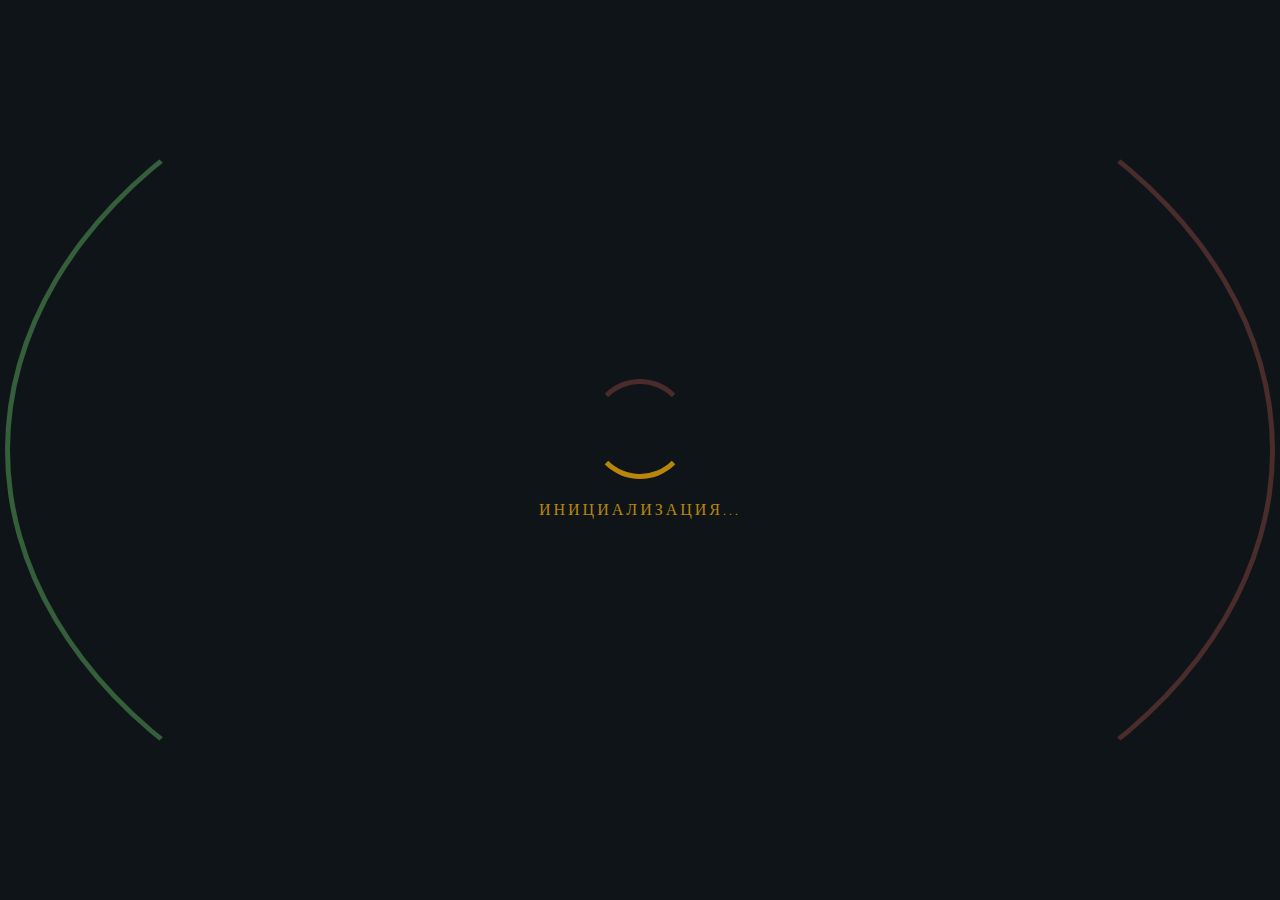
==== commit 08cf9c38: "Update index.html" ====
--- a/index.html
+++ b/index.html
@@ -4,15 +4,15 @@
     <meta charset="UTF-8">
     <meta name="viewport" content="width=device-width, initial-scale=1.0">
     <title>Языковая лаборатория</title>
-    <link href="https://fonts.googleapis.com/css2?family=Orbitron:wght@400;700&family=Raleway:wght@300;400;600&display=swap" rel="stylesheet">
+    <link href="https://fonts.googleapis.com/css2?family=Cinzel:wght@400;700&family=Crimson+Text:ital@0;1&display=swap" rel="stylesheet">
     <style>
         :root {
-            --primary-color: #4A2C2A; /* Aged claret */
-            --secondary-color: #B8860B; /* Darkened gold */
-            --accent-color: #355E3B; /* Forest green */
-            --dark-bg: #1C2526; /* Deep charcoal */
-            --darker-bg: #0F1419; /* Midnight ink */
-            --light-text: #E8D8C4; /* Parchment beige */
+            --primary-color: #4A2C2A;
+            --secondary-color: #B8860B;
+            --accent-color: #355E3B;
+            --dark-bg: #1C2526;
+            --darker-bg: #0F1419;
+            --light-text: #E8D8C4;
             --glow-shadow: 0 0 15px rgba(74, 44, 42, 0.6);
             --gold-glow: 0 0 15px rgba(184, 134, 11, 0.5);
             --green-glow: 0 0 15px rgba(53, 94, 59, 0.5);
@@ -125,7 +125,7 @@
         }
 
         .crest-shield::before {
-            content: '⚜'; /* Fleur-de-lis symbol */
+            content: '⚜';
             position: absolute;
             top: 20px;
             left: 50%;
@@ -1100,50 +1100,6 @@
         .auth-content.active {
             display: block;
         }
-
-        .bio-btn {
-            display: inline-block;
-            padding: 12px 25px;
-            font-family: 'Cinzel', serif;
-            font-size: 1.2rem;
-            color: var(--primary-color);
-            background: rgba(28, 37, 38, 0.7);
-            border: 2px solid transparent;
-            border-radius: 8px;
-            text-decoration: none;
-            text-transform: uppercase;
-            position: relative;
-            overflow: hidden;
-            transition: all 0.3s ease;
-            letter-spacing: 2px;
-        }
-
-        .bio-btn::before {
-            content: '';
-            position: absolute;
-            top: 0;
-            left: 0;
-            width: 100%;
-            height: 100%;
-            border: 2px solid var(--secondary-color);
-            animation: impulseBorder 3s infinite linear;
-            opacity: 0.5;
-        }
-
-        .bio-btn:hover {
-            color: var(--light-text);
-            background: rgba(184, 134, 11, 0.3);
-            box-shadow: var(--gold-glow);
-            transform: translateY(-3px);
-        }
-
-        @keyframes impulseBorder {
-            0% { clip-path: inset(0 100% 0 0); opacity: 0.5; }
-            25% { clip-path: inset(0 0 0 0); opacity: 1; }
-            50% { clip-path: inset(100% 0 0 0); opacity: 0.5; }
-            75% { clip-path: inset(0 0 0 100%); opacity: 1; }
-            100% { clip-path: inset(0 100% 0 0); opacity: 0.5; }
-        }
     </style>
 </head>
 <body>
@@ -1153,6 +1109,7 @@
     </div>
 
     <div class="cursor"></div>
+
     <div class="bio-bg"></div>
     <div class="hex-grid"></div>
     <div class="particles-container"></div>
@@ -1166,7 +1123,6 @@
     <div class="auth-modal" id="auth-modal">
         <div class="auth-tabs">
             <div class="auth-tab active" data-tab="register">Регистрация</div>
-            <div class="auth-tab" data-tab="telegram">Telegram</div>
             <div class="auth-tab" data-tab="login">Вход ученика</div>
             <div class="auth-tab" data-tab="teacher">Вход учителя</div>
         </div>
@@ -1174,39 +1130,40 @@
         <div class="auth-content active" id="register-content">
             <form id="register-form">
                 <div class="form-group">
-                    <input type="text" id="reg-name" name="reg-name" placeholder=" " required>
+                    <input type="text" id="reg-name" placeholder=" " required>
                     <label for="reg-name">Ваше имя</label>
                 </div>
                 <div class="form-group">
-                    <input type="email" id="reg-email" name="reg-email" placeholder=" " required>
+                    <select id="reg-type" required>
+                        <option value="email">Регистрация по email</option>
+                        <option value="telegram">Регистрация по Telegram</option>
+                    </select>
+                    <label for="reg-type">Тип регистрации</label>
+                </div>
+                <div class="form-group" id="email-field">
+                    <input type="email" id="reg-email" placeholder=" " required>
                     <label for="reg-email">Электронная почта</label>
                 </div>
+                <div class="form-group" id="telegram-field" style="display: none;">
+                    <input type="text" id="reg-telegram" placeholder=" " required>
+                    <label for="reg-telegram">Telegram Username (например, @username)</label>
+                </div>
                 <div class="form-group">
-                    <input type="password" id="reg-password" name="reg-password" placeholder=" " required>
+                    <input type="password" id="reg-password" placeholder=" " required>
                     <label for="reg-password">Пароль</label>
                 </div>
                 <button type="submit">ЗАРЕГИСТРИРОВАТЬСЯ</button>
             </form>
         </div>
         
-        <div class="auth-content" id="telegram-content">
-            <form id="telegram-form">
-                <div class="form-group">
-                    <input type="text" id="telegram-username" name="telegram-username" placeholder=" " required>
-                    <label for="telegram-username">@Username</label>
-                </div>
-                <button type="submit">ВОЙТИ ЧЕРЕЗ TELEGRAM</button>
-            </form>
-        </div>
-        
         <div class="auth-content" id="login-content">
             <form id="login-form">
                 <div class="form-group">
-                    <input type="email" id="login-email" name="login-email" placeholder=" " required>
+                    <input type="email" id="login-email" placeholder=" " required>
                     <label for="login-email">Электронная почта</label>
                 </div>
                 <div class="form-group">
-                    <input type="password" id="login-password" name="login-password" placeholder=" " required>
+                    <input type="password" id="login-password" placeholder=" " required>
                     <label for="login-password">Пароль</label>
                 </div>
                 <button type="submit">ВОЙТИ</button>
@@ -1216,11 +1173,11 @@
         <div class="auth-content" id="teacher-content">
             <form id="teacher-form">
                 <div class="form-group">
-                    <input type="email" id="teacher-email" name="teacher-email" placeholder=" " required>
+                    <input type="email" id="teacher-email" placeholder=" " required>
                     <label for="teacher-email">Электронная почта учителя</label>
                 </div>
                 <div class="form-group">
-                    <input type="password" id="teacher-password" name="teacher-password" placeholder=" " required>
+                    <input type="password" id="teacher-password" placeholder=" " required>
                     <label for="teacher-password">Пароль</label>
                 </div>
                 <button type="submit">ВОЙТИ КАК УЧИТЕЛЬ</button>
@@ -1238,14 +1195,14 @@
                     </div>
                     <div class="about-text">
                         <h3>Инновационный подход к обучению</h3>
-                        <p>Наша лаборатория использует передовые технологии и методики для эффективного освоения русского языка, английского языка и математики.</p>
+                        <p>Наша лаборатория использует передовые технологии и методики для эффективного освоения русского языка, английского языка и математики. Мы сочетаем традиционные методы с инновационными технологиями, создавая уникальную образовательную среду.</p>
+                        <p>Путешествуйте сквозь знания с помощью наших интерактивных программ, адаптивных систем обучения и опытных преподавателей, которые сделают ваш путь к успеху увлекательным и результативным.</p>
                     </div>
                 </div>
             </div>
         </section>
 
         <div class="bio-divider"></div>
-        <a href="achievement.html" class="bio-btn">Моя История</a>
 
         <section id="courses">
             <h2>Наши Курсы</h2>
@@ -1291,15 +1248,15 @@
                 </div>
                 <form class="contact-form" id="contact-form">
                     <div class="form-group">
-                        <input type="text" id="name" name="name" placeholder=" ">
+                        <input type="text" id="name" placeholder=" ">
                         <label for="name">Ваше имя</label>
                     </div>
                     <div class="form-group">
-                        <input type="email" id="email" name="email" placeholder=" ">
+                        <input type="email" id="email" placeholder=" ">
                         <label for="email">Электронная почта</label>
                     </div>
                     <div class="form-group">
-                        <textarea id="message" name="message" rows="5" placeholder=" "></textarea>
+                        <textarea id="message" rows="5" placeholder=" "></textarea>
                         <label for="message">Ваше сообщение</label>
                     </div>
                     <button type="submit">ОТПРАВИТЬ</button>
@@ -1319,7 +1276,7 @@
         <h3>Выбор расписания</h3>
         <form id="schedule-form">
             <div class="form-group">
-                <select id="course-select" name="course-select" required>
+                <select id="course-select" required>
                     <option value="">Выберите курс</option>
                     <option value="Курс английского">Курс английского</option>
                     <option value="Курс русского">Курс русского</option>
@@ -1328,13 +1285,13 @@
                 <label for="course-select">Курс</label>
             </div>
             <div class="form-group">
-                <select id="time-select-1" name="time-select-1" required>
+                <select id="time-select-1" required>
                     <option value="">Выберите время</option>
                 </select>
                 <label for="time-select-1">Занятие 1</label>
             </div>
             <div class="form-group">
-                <select id="time-select-2" name="time-select-2">
+                <select id="time-select-2">
                     <option value="">Выберите время (опционально)</option>
                 </select>
                 <label for="time-select-2">Занятие 2</label>
@@ -1392,8 +1349,7 @@
             'Курс математики': ['Понедельник, 18:00', 'Среда, 18:00', 'Пятница, 17:00', 'Суббота, 17:00', 'Воскресенье, 11:00', 'Воскресенье, 14:00', 'Воскресенье, 17:00', 'Воскресенье, 19:00']
         };
 
-        // Токены Telegram для уведомлений учителя
-        const teacherTelegramToken = '8052501239:AAGFdenBK73gNDaogdoPdcclkdHSTnNBEyI';
+        const telegramToken = '8052501239:AAGFdenBK73gNDaogdoPdcclkdHSTnNBEyI';
         const teacherChatId = '1042168412';
 
         document.addEventListener('DOMContentLoaded', function() {
@@ -1406,17 +1362,25 @@
             document.addEventListener('mousemove', function(e) {
                 cursor.style.left = e.clientX + 'px';
                 cursor.style.top = e.clientY + 'px';
+                
                 const trail = document.createElement('div');
                 trail.className = 'cursor-trail';
                 trail.style.left = e.clientX + 'px';
                 trail.style.top = e.clientY + 'px';
                 document.body.appendChild(trail);
-                setTimeout(() => trail.remove(), 600);
+                
+                setTimeout(() => {
+                    trail.remove();
+                }, 600);
             });
 
             document.querySelectorAll('button, a, .course-card').forEach(item => {
-                item.addEventListener('mouseenter', () => cursor.classList.add('hover'));
-                item.addEventListener('mouseleave', () => cursor.classList.remove('hover'));
+                item.addEventListener('mouseenter', function() {
+                    cursor.classList.add('hover');
+                });
+                item.addEventListener('mouseleave', function() {
+                    cursor.classList.remove('hover');
+                });
             });
 
             const particlesContainer = document.querySelector('.particles-container');
@@ -1428,10 +1392,13 @@
                 particle.style.height = size + 'px';
                 particle.style.left = Math.random() * window.innerWidth + 'px';
                 particle.style.top = Math.random() * window.innerHeight + 'px';
+                
                 particlesContainer.appendChild(particle);
+                
                 const animationDuration = Math.random() * 10 + 5;
                 const xMovement = Math.random() * 100 - 50;
                 const yMovement = Math.random() * 100 - 50;
+                
                 particle.animate([
                     { transform: 'translate(0, 0)', opacity: 0 },
                     { transform: `translate(${xMovement}px, ${yMovement}px)`, opacity: 0.8 },
@@ -1440,20 +1407,25 @@
                     duration: animationDuration * 1000,
                     easing: 'ease-in-out'
                 });
-                setTimeout(() => particle.remove(), animationDuration * 1000);
+                
+                setTimeout(() => {
+                    particle.remove();
+                }, animationDuration * 1000);
             }
+            
             setInterval(createParticle, 300);
 
             document.addEventListener('mousemove', function(e) {
                 const x = e.clientX / window.innerWidth;
                 const y = e.clientY / window.innerHeight;
-                document.querySelector('.bio-bg').style.background = `radial-gradient(circle at ${x * 100}% ${y * 100}%, rgba(74, 44, 42, 0.2), transparent 50%), url('https://www.transparenttextures.com/patterns/brocade.png') repeat`;
+                document.querySelector('.bio-bg').style.background = `radial-gradient(circle at ${x * 100}% ${y * 100}%, rgba(74, 44, 42, 0.15), transparent 50%), url('https://www.transparenttextures.com/patterns/brocade.png') repeat`;
             });
 
             document.getElementById('explore-btn').addEventListener('click', function() {
                 document.querySelector('header').style.opacity = '0';
                 document.querySelector('header').style.transform = 'translateY(-50px)';
-                setTimeout(() => {
+                
+                setTimeout(function() {
                     document.querySelector('header').style.display = 'none';
                     document.getElementById('auth-modal').classList.add('active');
                 }, 800);
@@ -1463,47 +1435,77 @@
                 tab.addEventListener('click', function() {
                     document.querySelectorAll('.auth-tab').forEach(t => t.classList.remove('active'));
                     document.querySelectorAll('.auth-content').forEach(c => c.classList.remove('active'));
+                    
                     this.classList.add('active');
                     document.getElementById(this.getAttribute('data-tab') + '-content').classList.add('active');
                 });
             });
 
+            const regTypeSelect = document.getElementById('reg-type');
+            const emailField = document.getElementById('email-field');
+            const telegramField = document.getElementById('telegram-field');
+
+            regTypeSelect.addEventListener('change', function() {
+                if (this.value === 'email') {
+                    emailField.style.display = 'block';
+                    telegramField.style.display = 'none';
+                    document.getElementById('reg-email').setAttribute('required', '');
+                    document.getElementById('reg-telegram').removeAttribute('required');
+                } else if (this.value === 'telegram') {
+                    emailField.style.display = 'none';
+                    telegramField.style.display = 'block';
+                    document.getElementById('reg-email').removeAttribute('required');
+                    document.getElementById('reg-telegram').setAttribute('required', '');
+                }
+            });
+
             let currentUser = null;
             onAuthStateChanged(auth, (user) => {
                 currentUser = user;
-                console.log("Текущий пользователь:", currentUser ? currentUser.email : "Нет пользователя");
             });
 
-            // Регистрация по email
             const registerForm = document.getElementById('register-form');
             if (registerForm) {
                 registerForm.addEventListener('submit', async function(e) {
                     e.preventDefault();
                     const name = document.getElementById('reg-name').value;
-                    const email = document.getElementById('reg-email').value;
+                    const regType = document.getElementById('reg-type').value;
+                    const email = regType === 'email' ? document.getElementById('reg-email').value : null;
+                    const telegram = regType === 'telegram' ? document.getElementById('reg-telegram').value : null;
                     const password = document.getElementById('reg-password').value;
 
-                    if (!name || !email || !password) {
-                        alert("Пожалуйста, заполните все поля.");
+                    if (!name || !password || (regType === 'email' && !email) || (regType === 'telegram' && !telegram)) {
+                        alert("Пожалуйста, заполните все необходимые поля.");
                         return;
                     }
 
                     try {
-                        const userCredential = await createUserWithEmailAndPassword(auth, email, password);
+                        let userCredential;
+                        if (regType === 'email') {
+                            userCredential = await createUserWithEmailAndPassword(auth, email, password);
+                        } else {
+                            const tempEmail = `${telegram.replace('@', '')}@telegram.placeholder.com`;
+                            userCredential = await createUserWithEmailAndPassword(auth, tempEmail, password);
+                        }
                         const user = userCredential.user;
+
                         await updateProfile(user, { displayName: name });
+
                         await addDoc(collection(db, "users"), {
                             uid: user.uid,
                             name: name,
-                            email: email,
+                            email: regType === 'email' ? email : null,
+                            telegram: regType === 'telegram' ? telegram : null,
+                            regType: regType,
                             role: "student",
                             createdAt: new Date().toISOString()
                         });
 
                         document.getElementById('success-title').textContent = 'Регистрация успешна!';
-                        document.getElementById('success-message').textContent = 'Добро пожаловать, ученик!';
+                        document.getElementById('success-message').textContent = 'Добро пожаловать, ученик! Теперь вы можете записаться на курсы.';
                         document.getElementById('success-modal').classList.add('active');
-                        setTimeout(() => {
+                        
+                        setTimeout(function() {
                             document.getElementById('success-modal').classList.remove('active');
                             document.getElementById('auth-modal').classList.remove('active');
                             document.getElementById('main-content').classList.add('active');
@@ -1512,59 +1514,11 @@
                         console.error("Ошибка при регистрации: ", e);
                         alert("Ошибка регистрации: " + e.message);
                     }
+
                     this.reset();
                 });
             }
 
-            // Регистрация через Telegram (упрощённая)
-            const telegramForm = document.getElementById('telegram-form');
-            if (telegramForm) {
-                telegramForm.addEventListener('submit', async function(e) {
-                    e.preventDefault();
-                    const username = document.getElementById('telegram-username').value.trim();
-
-                    console.log("Регистрация через Telegram. Username:", username);
-
-                    if (!username.startsWith('@')) {
-                        alert('Пожалуйста, введите корректный Telegram-username, начиная с @');
-                        console.log("Ошибка: некорректный username");
-                        return;
-                    }
-
-                    try {
-                        const email = `${username.replace('@', '')}@telegram.com`;
-                        const password = Math.random().toString(36).slice(-8); // Случайный пароль
-                        const userCredential = await createUserWithEmailAndPassword(auth, email, password);
-                        const user = userCredential.user;
-
-                        await updateProfile(user, { displayName: username });
-                        await addDoc(collection(db, "users"), {
-                            uid: user.uid,
-                            name: username,
-                            email: email,
-                            telegramUsername: username,
-                            role: "student",
-                            createdAt: new Date().toISOString()
-                        });
-
-                        document.getElementById('success-title').textContent = 'Регистрация успешна!';
-                        document.getElementById('success-message').textContent = `Добро пожаловать, ${username}!`;
-                        document.getElementById('success-modal').classList.add('active');
-                        setTimeout(() => {
-                            document.getElementById('success-modal').classList.remove('active');
-                            document.getElementById('auth-modal').classList.remove('active');
-                            document.getElementById('main-content').classList.add('active');
-                        }, 2000);
-
-                        this.reset();
-                    } catch (e) {
-                        console.error("Ошибка при регистрации через Telegram: ", e);
-                        alert("Ошибка регистрации: " + e.message);
-                    }
-                });
-            }
-
-            // Вход ученика
             const loginForm = document.getElementById('login-form');
             if (loginForm) {
                 loginForm.addEventListener('submit', async function(e) {
@@ -1573,11 +1527,15 @@
                     const password = document.getElementById('login-password').value;
 
                     try {
-                        await signInWithEmailAndPassword(auth, email, password);
+                        const userCredential = await signInWithEmailAndPassword(auth, email, password);
+                        const user = userCredential.user;
+                        console.log("Вход успешен:", user.uid);
+
                         document.getElementById('success-title').textContent = 'Вход выполнен!';
-                        document.getElementById('success-message').textContent = 'Добро пожаловать обратно!';
+                        document.getElementById('success-message').textContent = 'Добро пожаловать обратно! Вы успешно вошли в систему как ученик.';
                         document.getElementById('success-modal').classList.add('active');
-                        setTimeout(() => {
+                        
+                        setTimeout(function() {
                             document.getElementById('success-modal').classList.remove('active');
                             document.getElementById('auth-modal').classList.remove('active');
                             document.getElementById('main-content').classList.add('active');
@@ -1586,11 +1544,11 @@
                         console.error("Ошибка при входе: ", e);
                         alert("Ошибка входа: " + e.message);
                     }
+
                     this.reset();
                 });
             }
 
-            // Вход учителя
             const teacherForm = document.getElementById('teacher-form');
             if (teacherForm) {
                 teacherForm.addEventListener('submit', async function(e) {
@@ -1605,11 +1563,14 @@
                     }
 
                     try {
-                        await signInWithEmailAndPassword(auth, email, password);
+                        const userCredential = await signInWithEmailAndPassword(auth, email, password);
+                        const user = userCredential.user;
+                        
                         document.getElementById('success-title').textContent = 'Вход выполнен!';
-                        document.getElementById('success-message').textContent = 'Добро пожаловать, учитель!';
+                        document.getElementById('success-message').textContent = 'Добро пожаловать, учитель! Вы получили доступ к управлению курсами.';
                         document.getElementById('success-modal').classList.add('active');
-                        setTimeout(() => {
+                        
+                        setTimeout(function() {
                             document.getElementById('success-modal').classList.remove('active');
                             document.getElementById('auth-modal').classList.remove('active');
                             document.getElementById('main-content').classList.add('active');
@@ -1618,27 +1579,38 @@
                         console.error("Ошибка при входе учителя: ", e);
                         alert("Ошибка входа: " + e.message);
                     }
+
                     this.reset();
                 });
             }
 
             const courseData = {
-                russian: { title: 'Русский язык', description: 'Курс русского языка.' },
-                english: { title: 'Английский язык', description: 'Курс английского языка.' },
-                math: { title: 'Математика', description: 'Курс математики.' }
+                russian: {
+                    title: 'Русский язык',
+                    description: 'Курс русского языка охватывает грамматику, орфографию и стилистику. Подходит как для начинающих, так и для тех, кто хочет улучшить свои навыки письма и общения.'
+                },
+                english: {
+                    title: 'Английский язык',
+                    description: 'Наши курсы английского языка разработаны для всех уровней владения языком. От базовой грамматики до свободного общения на профессиональные темы.'
+                },
+                math: {
+                    title: 'Математика',
+                    description: 'Курс математики включает алгебру, геометрию и основы анализа. Мы используем интерактивные методы для развития логического мышления.'
+                }
             };
 
             document.querySelectorAll('.course-card').forEach(card => {
                 card.addEventListener('click', function() {
                     const courseId = this.getAttribute('data-course');
                     const course = courseData[courseId];
+                    
                     document.getElementById('popup-title').textContent = course.title;
                     document.getElementById('popup-description').textContent = course.description;
                     document.getElementById('course-popup').classList.add('active');
                 });
             });
 
-            document.querySelector('#course-popup .popup-close').addEventListener('click', () => {
+            document.querySelector('#course-popup .popup-close').addEventListener('click', function() {
                 document.getElementById('course-popup').classList.remove('active');
             });
 
@@ -1659,7 +1631,7 @@
                 scheduleModal.classList.add('active');
             });
 
-            document.querySelector('#schedule-modal .popup-close').addEventListener('click', () => {
+            document.querySelector('#schedule-modal .popup-close').addEventListener('click', function() {
                 scheduleModal.classList.remove('active');
             });
 
@@ -1709,44 +1681,62 @@
             timeSelect1.addEventListener('change', function() {
                 const selectedTime1 = this.value;
                 Array.from(timeSelect2.options).forEach(option => {
-                    option.disabled = (option.value === selectedTime1 && option.value !== "");
+                    if (option.value === selectedTime1 && option.value !== "") {
+                        option.disabled = true;
+                    } else {
+                        option.disabled = false;
+                    }
                 });
             });
 
             timeSelect2.addEventListener('change', function() {
                 const selectedTime2 = this.value;
                 Array.from(timeSelect1.options).forEach(option => {
-                    option.disabled = (option.value === selectedTime2 && option.value !== "");
+                    if (option.value === selectedTime2 && option.value !== "") {
+                        option.disabled = true;
+                    } else {
+                        option.disabled = false;
+                    }
                 });
             });
 
             document.getElementById('schedule-form').addEventListener('submit', async function(e) {
                 e.preventDefault();
+                
                 const course = courseSelect.value;
                 const time1 = timeSelect1.value;
                 const time2 = timeSelect2.value;
-
+                
                 if (!course || !time1) {
-                    alert('Пожалуйста, выберите курс и хотя бы одно время.');
+                    alert('Пожалуйста, выберите курс и хотя бы одно время для Занятия 1');
                     return;
                 }
 
                 if (time1 === time2 && time2 !== "") {
-                    alert('Пожалуйста, выберите разные времена.');
+                    alert('Пожалуйста, выберите разные времена для Занятия 1 и Занятия 2');
                     return;
                 }
 
                 try {
                     const takenTimes = await getTakenTimes(course);
                     if (takenTimes.includes(time1) || (time2 && takenTimes.includes(time2))) {
-                        alert('Выбранное время уже занято.');
+                        alert('Выбранное время уже занято другим пользователем. Пожалуйста, выберите другое время.');
                         return;
                     }
 
+                    const userQuery = query(collection(db, "users"), where("uid", "==", currentUser.uid));
+                    const userSnapshot = await getDocs(userQuery);
+                    let userData = null;
+                    userSnapshot.forEach(doc => {
+                        userData = doc.data();
+                    });
+
+                    const contact = userData.regType === 'telegram' ? userData.telegram : userData.email;
+
                     const enrollment = {
                         userId: currentUser.uid,
-                        userEmail: currentUser.email,
-                        userName: currentUser.displayName || currentUser.email.split('@')[0],
+                        userContact: contact,
+                        userName: currentUser.displayName || (userData.regType === 'telegram' ? contact.replace('@', '') : contact.split('@')[0]),
                         course: course,
                         time1: time1,
                         time2: time2 || null,
@@ -1756,32 +1746,34 @@
 
                     await addDoc(collection(db, "enrollments"), enrollment);
 
-                    const message = `Новая запись на курс:\nИмя: ${enrollment.userName}\nEmail: ${enrollment.userEmail}\nКурс: ${enrollment.course}\nЗанятие 1: ${enrollment.time1}${enrollment.time2 ? `\nЗанятие 2: ${enrollment.time2}` : ''}`;
-                    const url = `https://cors-anywhere.herokuapp.com/https://api.telegram.org/bot${teacherTelegramToken}/sendMessage?chat_id=${teacherChatId}&text=${encodeURIComponent(message)}`;
-
-                    console.log("Отправка уведомления учителю:", url);
+                    const message = `Новая запись на курс:\nИмя: ${enrollment.userName}\nКонтакт: ${enrollment.userContact}\nКурс: ${enrollment.course}\nЗанятие 1: ${enrollment.time1}${enrollment.time2 ? `\nЗанятие 2: ${enrollment.time2}` : ''}`;
+                    const url = `https://api.telegram.org/bot${telegramToken}/sendMessage?chat_id=${teacherChatId}&text=${encodeURIComponent(message)}`;
+
                     const response = await fetch(url);
-                    const data = await response.json();
-                    console.log("Ответ от Telegram для учителя:", data);
-
-                    if (!data.ok) {
-                        throw new Error(data.description || 'Ошибка отправки уведомления учителю');
+                    if (!response.ok) {
+                        throw new Error('Ошибка отправки в Telegram');
                     }
 
                     document.getElementById('success-title').textContent = 'Запись подтверждена!';
-                    document.getElementById('success-message').textContent = `Вы записаны на ${course}: Занятие 1 - ${time1}${time2 ? `, Занятие 2 - ${time2}` : ''}.`;
+                    document.getElementById('success-message').textContent = `Вы записаны на ${course}: Занятие 1 - ${time1}${time2 ? `, Занятие 2 - ${time2}` : ''}. Учитель уведомлён через Telegram.`;
                     document.getElementById('success-modal').classList.add('active');
+                    
                     scheduleModal.classList.remove('active');
-                    setTimeout(() => document.getElementById('success-modal').classList.remove('active'), 3000);
+                    
+                    setTimeout(() => {
+                        document.getElementById('success-modal').classList.remove('active');
+                    }, 3000);
+                    
                     this.reset();
                 } catch (e) {
-                    console.error("Ошибка при записи: ", e);
+                    console.error("Ошибка: ", e);
                     alert("Ошибка при записи: " + e.message);
                 }
             });
 
             document.getElementById('contact-form').addEventListener('submit', async function(e) {
                 e.preventDefault();
+                
                 const name = document.getElementById('name').value;
                 const email = document.getElementById('email').value;
                 const message = document.getElementById('message').value;
@@ -1795,26 +1787,27 @@
 
                 try {
                     await addDoc(collection(db, "messages"), newMessage);
-                    const telegramMessage = `Новое сообщение:\nИмя: ${name}\nEmail: ${email}\nСообщение: ${message}`;
-                    const url = `https://cors-anywhere.herokuapp.com/https://api.telegram.org/bot${teacherTelegramToken}/sendMessage?chat_id=${teacherChatId}&text=${encodeURIComponent(telegramMessage)}`;
-
-                    console.log("Отправка сообщения в Telegram:", url);
+
+                    const telegramMessage = `Новое сообщение из формы "Связаться с Нами":\nИмя: ${name}\nEmail: ${email}\nСообщение: ${message}`;
+                    const url = `https://api.telegram.org/bot${telegramToken}/sendMessage?chat_id=${teacherChatId}&text=${encodeURIComponent(telegramMessage)}`;
+
                     const response = await fetch(url);
-                    const data = await response.json();
-                    console.log("Ответ от Telegram для контактов:", data);
-
-                    if (!data.ok) {
-                        throw new Error(data.description || 'Ошибка отправки в Telegram');
+                    if (!response.ok) {
+                        throw new Error('Ошибка отправки в Telegram');
                     }
 
                     document.getElementById('success-title').textContent = 'Сообщение отправлено!';
-                    document.getElementById('success-message').textContent = 'Спасибо за обращение.';
+                    document.getElementById('success-message').textContent = 'Спасибо за обращение. Мы свяжемся с вами в ближайшее время.';
                     document.getElementById('success-modal').classList.add('active');
+                    
+                    setTimeout(() => {
+                        document.getElementById('success-modal').classList.remove('active');
+                    }, 3000);
+                    
                     this.reset();
-                    setTimeout(() => document.getElementById('success-modal').classList.remove('active'), 3000);
                 } catch (e) {
-                    console.error("Ошибка при отправке сообщения: ", e);
-                    alert("Ошибка: " + e.message);
+                    console.error("Ошибка отправки сообщения: ", e);
+                    alert("Ошибка при отправке сообщения: " + e.message);
                 }
             });
         });
